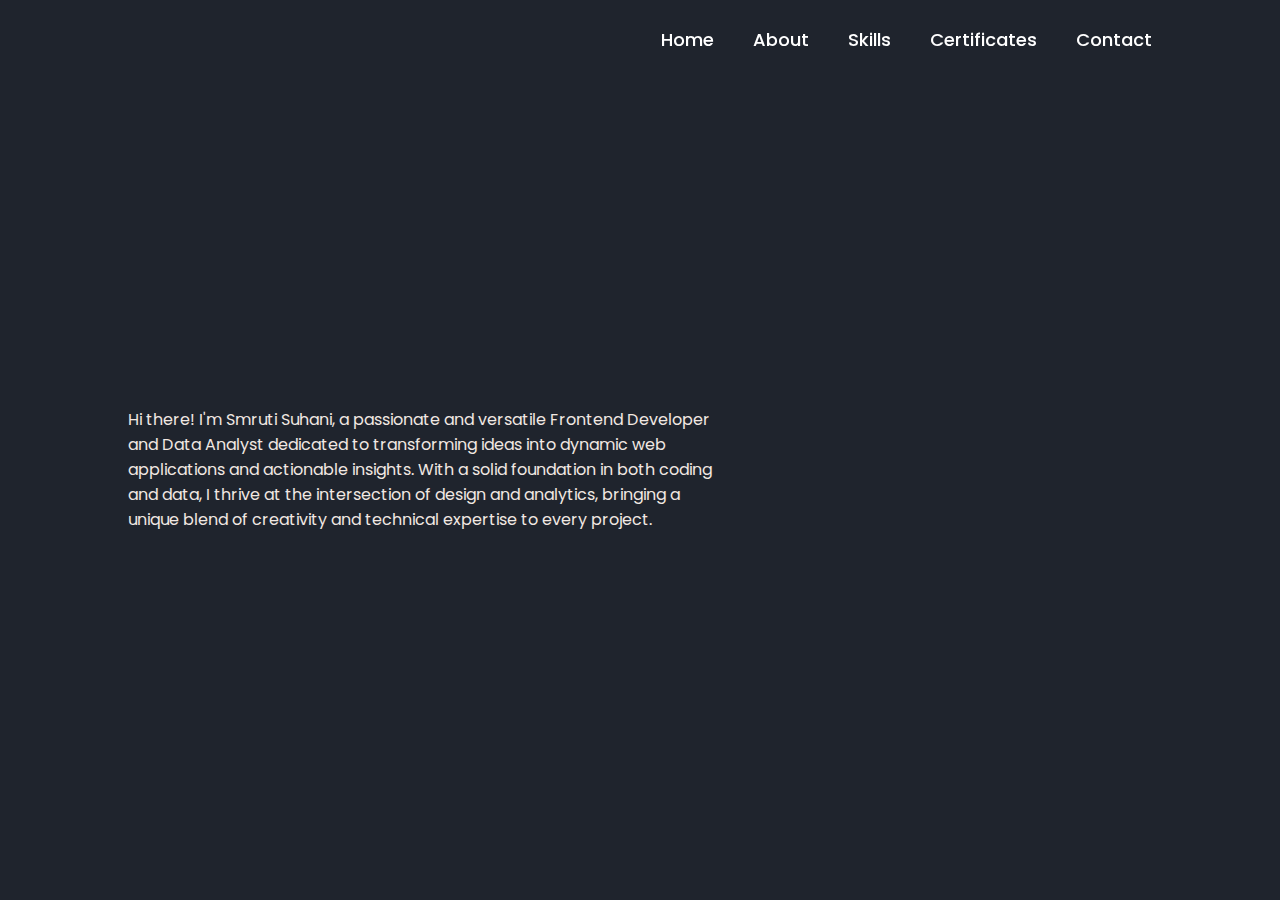
==== index.html @ c9581c89 "first commit" ====
<!DOCTYPE html>
<html lang="en">
<head>
    <meta charset="UTF-8">
    <meta name="viewport" content="width=device-width, initial-scale=1.0">
    <title>Portfolio Website</title>
    <link rel="stylesheet" href="style.css">
    <link href='https://unpkg.com/boxicons@2.1.4/css/boxicons.min.css' rel='stylesheet'>
</head>
<body>
    <header class = "header"> 
        <a href="#" class="logo"> My Portfolio</a>
        <nav class="navbar">
            <a href="#" style="--i:1;">Home</a>
            <a href="about.html" style="--i:2;">About</a>
            <a href="skills.html" style="--i:3;">Skills</a>
            <a href="certificates.html" style="--i:4;">Certificates</a>
            <a href="contact.html" style="--i:5;">Contact</a>
        </nav>
    </header>
    <section class="home">
        <div class="home-content">
            <h3>Hello, it's me</h3>
            <h1>Smruti Suhani</h1> 
            <p>Hi there! I'm Smruti Suhani, a passionate and versatile Frontend Developer and Data Analyst dedicated to transforming ideas into dynamic web applications and actionable insights. With a solid foundation in both coding and data, I thrive at the intersection of design and analytics, bringing a unique blend of creativity and technical expertise to every project.</p>
            <div class="social-media">
                <a href="https://www.linkedin.com/in/smruti-suhani-6610b523a/" style="--i:6;">
                    <i class='bx bxl-linkedin-square' ></i></box-icon>
                        
                    </i></a>
                <a href="https://github.com/Suhani01AS" style="--i:7;">
                    <i class='bx bxl-github'></i></box-icon></i></a>
            </div>
            <a href="./Suhani_resume.pdf" download="resume" class="btn">Download CV</a>
        </div>
    </section>
    <script src="script.js"></script>
</body>
</html>
---- style.css ----
@import url('https://fonts.googleapis.com/css?family=Poppins:400,500,600,700,800,900&display=swap');

*{
    margin: 0;
    padding:0;
    box-sizing:border-box;
    font-family: 'Poppins', sans-serif;
}

body{
    background: #1f242d;
}

.header{
    position:fixed;
    top:0;
    left:0;
    width:100%;
    padding:20px 10%;
    background:transparent;
    display: flex;
    justify-content: space-between;
    align-items: center;
    z-index: 100;
}

.home-content p{
    color: #f1e8e2;
    font-size: 16px;
    animation: slideRight 1s ease forwards;
    animation-delay: 0.2s;
}

.logo{
    font-size:25px;
    color:#ffffff;
    text-decoration: none;
    font-weight: 600;
    cursor: default;
    opacity: 0;
    animation: slideRight 1s ease forwards ;
}

.navbar a{
    display: inline-block;
    font-size: 18px;
    color: #ffffff;
    text-decoration: none;
    font-weight: 500;
    margin-left: 35px;
    animation: slideTop 0.5s ease forwards;
    animation-delay: calc(0.2s * var(--i));
}

.navbar a:hover,
.navbar a.active{
    color: #f196a3;
}

.home{
    position:relative;
    width: 100%;
    height: 100vh;
    display: flex;
    justify-content: space-between;
    align-items: center;
    padding: 70px 10% 0;
}

.home-content{
    max-width: 600px;
}

.home-content h1{
    color:#fdc9c7;
    font-size: 50px;
    font-weight: 700;
    margin: -3px 0;
    opacity: 0;
    animation: slideRight 1s ease forwards;
    animation-delay: 1s;
}
.home-content h3{
    color: #fdc9c7;
    font-size: 32px;
    font-weight: 700;
    opacity:0;
    animation: slideBottom 1s ease forwards;
    animation-delay: 0.7s;
}
.home-content h3:nth-of-type(2){
    margin-bottom: 30px;
    animation: slideTop 1s ease forwards;
    animation-delay: 0.7s;
}

.home-content h3 span{
    color: #f3c5c3; 
    animation: slideTop 1s ease forwards;
    animation-delay: 0.7s;
}

.social-media a{
    display: inline-flex;
    justify-content: center;
    align-items: center; 
    width: 40px;
    height: 40px;
    background: transparent;
    border: 2px solid #fdc9c7;
    border-radius: 50%;
    font-size: 20px;
    color: #f196a3;
    margin: 30px 15px 30px 0;
    transition: 0.5s ease;
    opacity: 0;
    animation: slideLeft 1s ease forwards;
    animation-delay: calc(0.2s * var(--i));
}

.social-media a:hover{
    background: #fdc9c7;
    color: #1f241f;
    box-shadow: 0 0 20px #fdc9c7;
}
.btn{
    display: inline-block;
    padding: 12px 28px;
    background: #fdc9c7;
    border-radius: 40px;
    box-shadow: 0 0 10px #fdc9c7;
    font-size: 16px;
    color:#1f242d;
    letter-spacing: 1px;
    text-decoration: none;
    font-weight: 600;
    opacity: 0;
    animation: slideTop 1s ease forwards;
    animation-delay: 2s;
}     

@keyframes slideRight{
    0%{
        opacity: 0;
        transform: translateX(-100px);
    }
    
    100%{
        opacity: 1;
        transform: translateX(0);
    }
}

@keyframes slideTop{
    0%{
        opacity: 0;
        transform: translateY(100px);
    }
    
    100%{
        opacity: 1;
        transform: translateY(0);
    }
}

@keyframes slideBottom{
    0%{
        opacity: 0;
        transform: translateY(-100px);
    }
    
    100%{
        opacity: 1;
        transform: translateY(0);
    }
}

@keyframes slideLeft{
    0%{
        opacity: 0;
        transform: translateX(100px);
    }
    
    100%{
        opacity: 1;
        transform: translateX(0);
    }
}
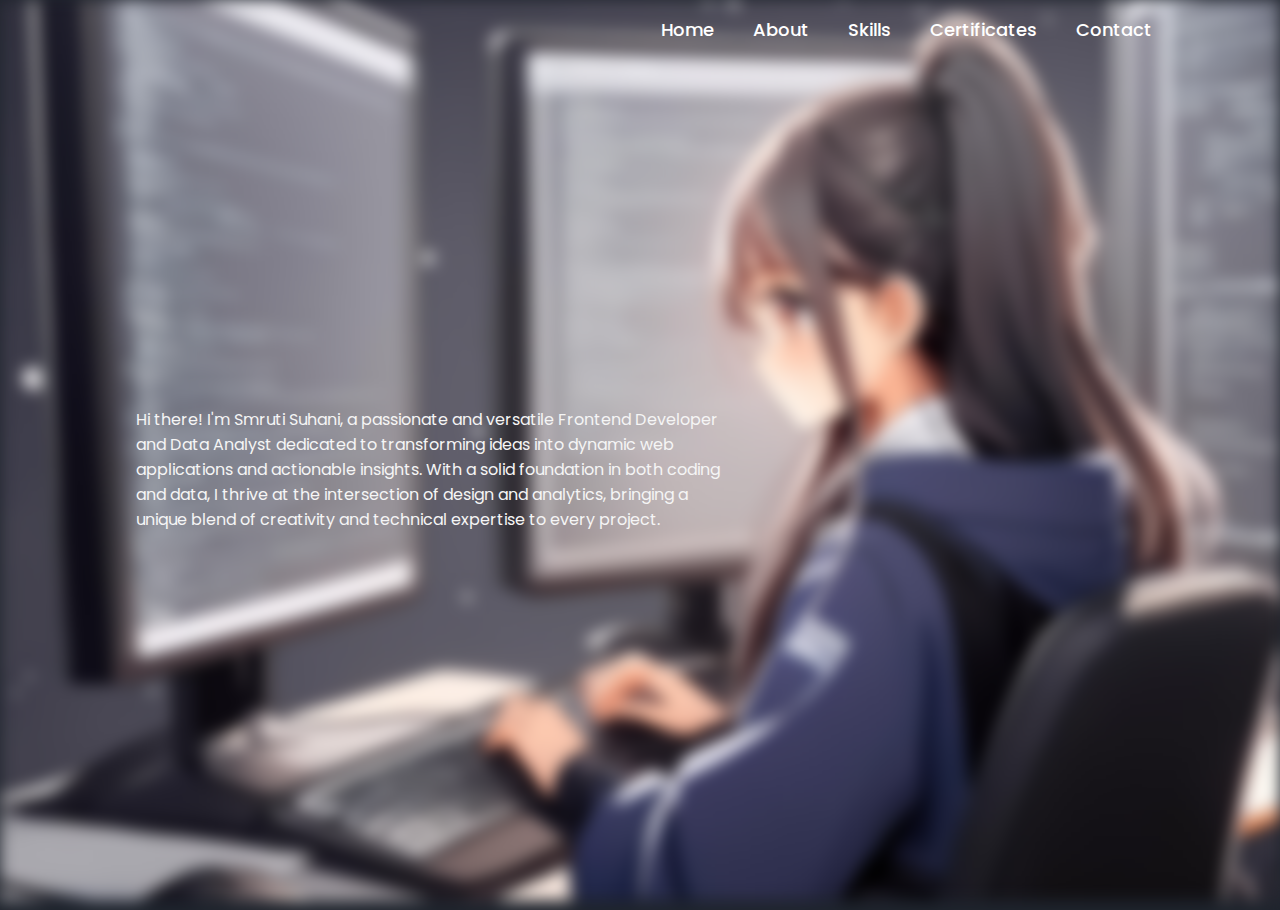
==== commit 0b9cd4b7: "ui upgrade_1" ====
--- a/index.html
+++ b/index.html
@@ -8,7 +8,8 @@
     <link href='https://unpkg.com/boxicons@2.1.4/css/boxicons.min.css' rel='stylesheet'>
 </head>
 <body>
-    <header class = "header"> 
+    <div class="bg-image"></div><div class="bg-text">
+        <header class = "header"> 
         <a href="#" class="logo"> My Portfolio</a>
         <nav class="navbar">
             <a href="#" style="--i:1;">Home</a>
@@ -33,7 +34,7 @@
             </div>
             <a href="./Suhani_resume.pdf" download="resume" class="btn">Download CV</a>
         </div>
-    </section>
+    </section></div>
     <script src="script.js"></script>
 </body>
 </html>--- a/style.css
+++ b/style.css
@@ -7,10 +7,33 @@
     font-family: 'Poppins', sans-serif;
 }
 
+html{
+    height: 100%; 
+}
 body{
     background: #1f242d;
-}
-
+    height: 100%;
+}
+
+.bg-image {
+    background-image: url("animee.jpg");
+  
+    filter: blur(8px);
+    -webkit-filter: blur(8px);
+    height: 100%;
+    background-position: center;
+    background-repeat: no-repeat;
+    background-size: cover;
+  }
+  .bg-text {
+    position: absolute;
+    top: 50%;
+    left: 50%;
+    transform: translate(-50%, -50%);
+    z-index: 2;
+    width: 100%;
+    padding: 10px;
+}
 .header{
     position:fixed;
     top:0;
@@ -25,7 +48,7 @@
 }
 
 .home-content p{
-    color: #f1e8e2;
+    color: whitesmoke;
     font-size: 16px;
     animation: slideRight 1s ease forwards;
     animation-delay: 0.2s;
@@ -54,7 +77,7 @@
 
 .navbar a:hover,
 .navbar a.active{
-    color: #f196a3;
+    color: #9e5f34;
 }
 
 .home{
@@ -72,7 +95,7 @@
 }
 
 .home-content h1{
-    color:#fdc9c7;
+    color:#4a260c;
     font-size: 50px;
     font-weight: 700;
     margin: -3px 0;
@@ -81,7 +104,7 @@
     animation-delay: 1s;
 }
 .home-content h3{
-    color: #fdc9c7;
+    color: #4a260c;
     font-size: 32px;
     font-weight: 700;
     opacity:0;
@@ -95,7 +118,7 @@
 }
 
 .home-content h3 span{
-    color: #f3c5c3; 
+    color: #4a260c; 
     animation: slideTop 1s ease forwards;
     animation-delay: 0.7s;
 }
@@ -107,10 +130,10 @@
     width: 40px;
     height: 40px;
     background: transparent;
-    border: 2px solid #fdc9c7;
+    border: 2px solid #4a260c;
     border-radius: 50%;
     font-size: 20px;
-    color: #f196a3;
+    color: #4a260c;
     margin: 30px 15px 30px 0;
     transition: 0.5s ease;
     opacity: 0;
@@ -119,18 +142,18 @@
 }
 
 .social-media a:hover{
-    background: #fdc9c7;
+    background: #4a260c;
     color: #1f241f;
-    box-shadow: 0 0 20px #fdc9c7;
+    box-shadow: 0 0 20px #4a260c;
 }
 .btn{
     display: inline-block;
     padding: 12px 28px;
-    background: #fdc9c7;
+    background: #4a260c;
     border-radius: 40px;
-    box-shadow: 0 0 10px #fdc9c7;
+    box-shadow: 0 0 10px #4a260c;
     font-size: 16px;
-    color:#1f242d;
+    color:whitesmoke;
     letter-spacing: 1px;
     text-decoration: none;
     font-weight: 600;
